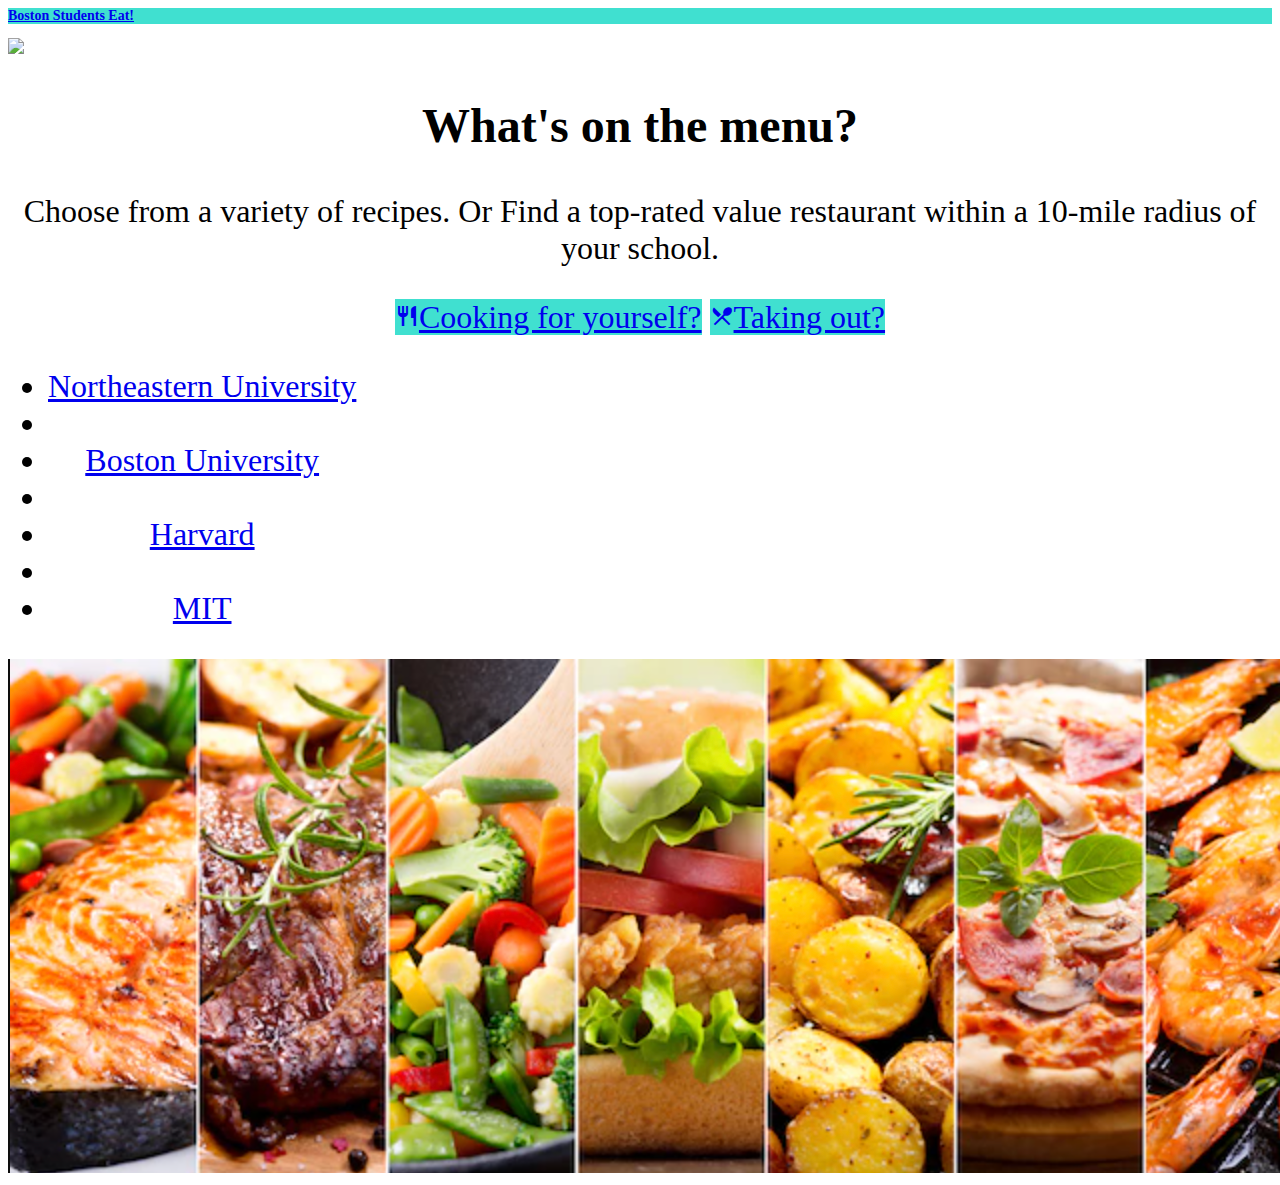
==== Index.html @ 390af502 "Merge branch 'page2_3' of https://github.com/lindseybowen/NY_College_Eats into page2_3" ====
<!DOCTYPE html>
<html>
  <head>
    <!--Import Google Icon Font-->
    <link href="https://fonts.googleapis.com/icon?family=Material+Icons" rel="stylesheet">
    <!--Import materialize.css-->
    <link rel="stylesheet" href="https://cdnjs.cloudflare.com/ajax/libs/materialize/0.100.2/css/materialize.min.css">
    <link rel="stylesheet" href="style-1.css">
    <title>Boston Students Eat</title>
    <!--Let browser know website is optimized for mobile-->
    <meta name="viewport" content="width=device-width, initial-scale=1.0"/>
  </head>

  <body>
    <nav>
      <div class="nav-wrapper">
        <a href="#" class="brand-logo center">Boston Students Eat!</a>
        <ul id="nav-mobile" class="left hide-on-med-and-down">
        </ul>
      </div>
    </nav>
    <div class="parallax-container">
      <div class="parallax"><img src="https://images.fineartamerica.com/images/artworkimages/mediumlarge/3/boston-skyline-sunset-over-back-bay-panoramic-joann-vitali.jpg"></div>
    </div>
    <div class="section white">
      <div class="row container">
        <h2 class="header">What's on the menu?</h2>
        <p class="grey-text text-darken-3 lighten-3">Choose from a variety of recipes. Or Find a top-rated value restaurant within a 10-mile radius of your school.</p>
        <a class="waves-effect waves-light btn-large" style="background-color: turquoise;" href="Index_Page3.html"><i class="material-icons right">restaurant</i>Cooking for yourself?</a>
        <a class='dropdown-button btn-large' href='#' data-activates='dropdown1' style="background-color: turquoise;"><i class="material-icons right">restaurant_menu</i>Taking out?</a>
  <!-- Dropdown Structure -->
  <ul id='dropdown1' class='dropdown-content'>
    <li><a href="index_Northeastern University.html">Northeastern University</a></li>
    <li class="divider"></li>
    <li><a href="index_Boston University.html">Boston University</a></li>
    <li class="divider"></li>
    <li><a href="index_Harvard.html">Harvard</a></li>
    <li class="divider"></li>
    <li><a href="index_MIT.html">MIT</a></li>
  </ul>
      </div>
    </div>
    <div class="parallax-container">
      <div class="parallax"><img src="images/Screen Shot 2020-12-31 at 6.49.58 PM.png"></div>
    </div>

    <!--Import jQuery before materialize.js-->
    <script type="text/javascript" src="https://code.jquery.com/jquery-3.2.1.min.js"></script>
    <script src="https://cdnjs.cloudflare.com/ajax/libs/materialize/0.100.2/js/materialize.min.js"></script>
    <script type="text/javascript" src="main.js"></script>
  </body>
</html>
---- style-1.css ----
.container {
    text-align: center; 
    font-size: xx-large;

}
.nav-wrapper {
  background-color: turquoise !important;
  font-size: 14px;
  font-weight: bold;
}

.parallax-container {
    height: "500px";
  }

  .dropdown-content{
    width: max-content !important;
    height:auto !important;
 }
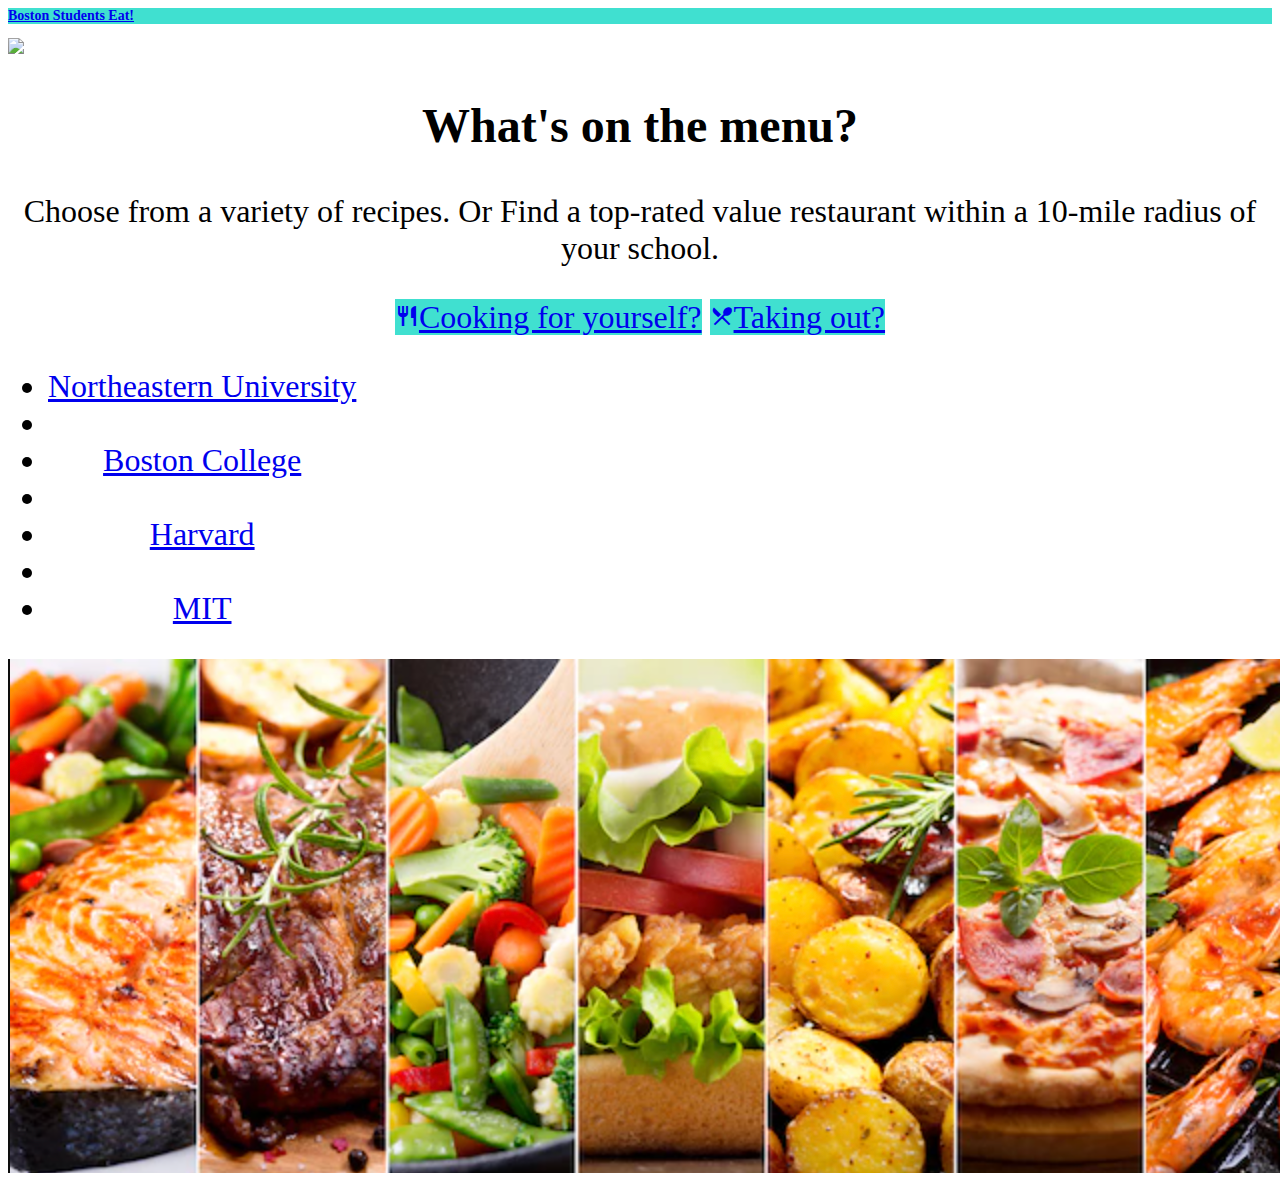
==== commit 7bd4a384: "Merge pull request #4 from lindseybowen/script.js" ====
--- a/Index.html
+++ b/Index.html
@@ -32,7 +32,7 @@
   <ul id='dropdown1' class='dropdown-content'>
     <li><a href="index_Northeastern University.html">Northeastern University</a></li>
     <li class="divider"></li>
-    <li><a href="index_Boston University.html">Boston University</a></li>
+    <li><a href="index_Boston University.html">Boston College</a></li>
     <li class="divider"></li>
     <li><a href="index_Harvard.html">Harvard</a></li>
     <li class="divider"></li>
